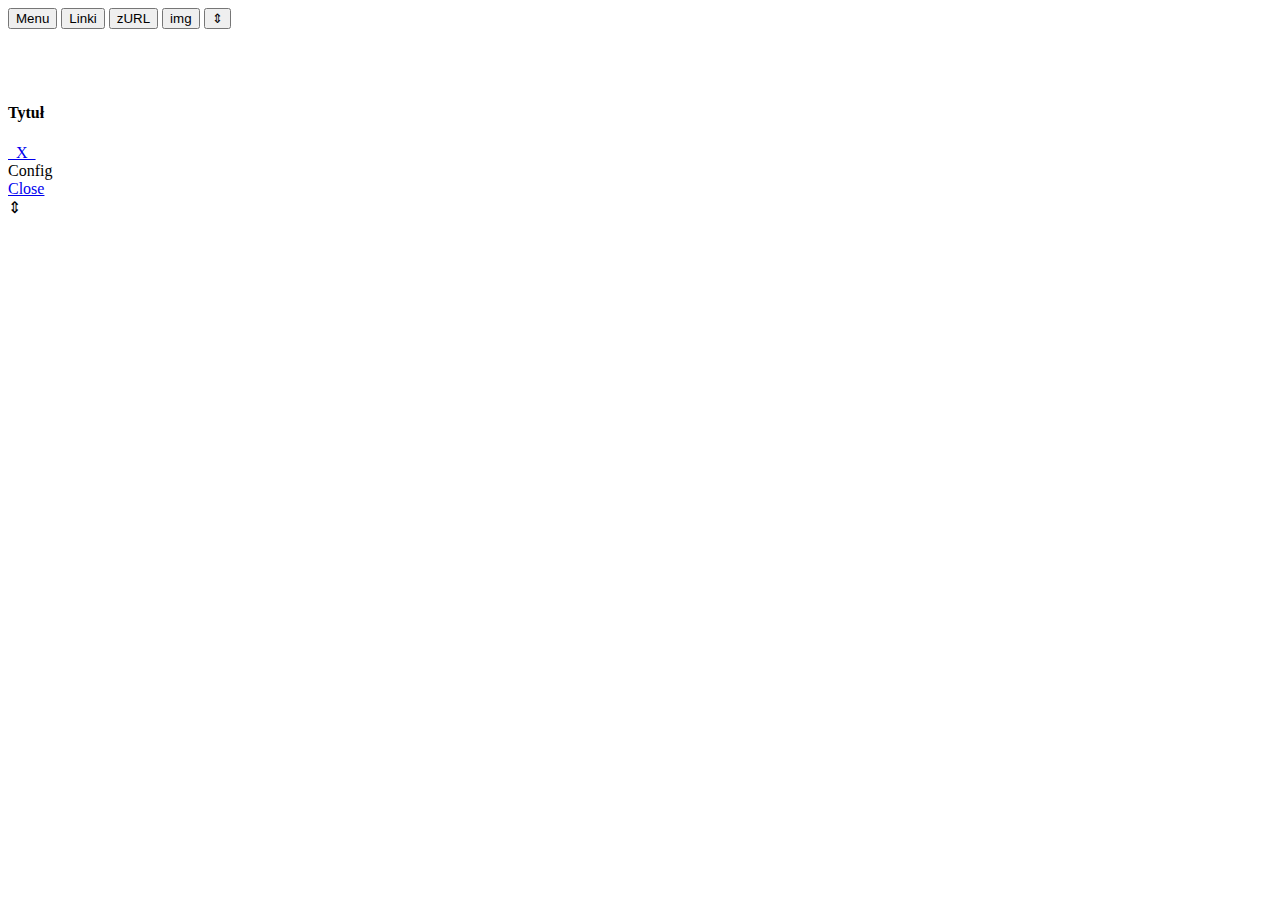
==== index.html @ 94160010 "Create index.html" ====
<!DOCTYPE html>
<html lang="pl">
<head>
  <meta charset="utf-8">
  <title>cwajRSS 3.0 fresh cheese</title>
	<meta name="viewport" content="width=device-width, initial-scale=1.0, user-scalable=no, minimum-scale=1.0, maximum-scale=1.0" />
	<meta http-equiv="cache-control" content="max-age=180" />
	<link rel="stylesheet" href="css/telegap.css">
	
	<link rel="shortcut icon" href="[data-uri]" />
		<link href="_/rssOne.png" rel="shortcut icon" type="image/x-icon" /> 
		<link rel="fluid-icon" href="_/rssOne.png" title="rssONE4" />
		<link rel="apple-touch-icon" sizes="57x57" href="_/rssOne.png" />
		<link rel="apple-touch-icon" sizes="114x114" href="_/rssOne.png" />
		<link rel="apple-touch-icon" sizes="72x72" href="_/rssOne.png" />
		<link rel="apple-touch-icon" sizes="144x144" href="_/rssOne.png" />
		<link rel="logo" type="image/svg" href="_/rssOne.svg" />	

<!--script type="text/javascript" charset="utf-8" src="cordova-3.1.0.js"></script-->
		
	<script type="text/javascript" src="http://www.google.com/jsapi"></script>
	<script type="text/javascript" charset="utf-8" src="rss.json.js"></script>
 	<script type="text/javascript" charset="utf-8" src="js/telegap.js"></script>
 	
<script type="text/javascript" charset="utf-8">



var sekcje=[];
var kolory=[];
var numer_kategorii=0;




var x___moje = 'eede2de857491ec7';
var x___self = false;
var menuOpen = false;
var zaladowany=false;

// The watch id references the current `watchAcceleration`
var watchID = null;
var showImages = window.localStorage.getItem('_showImages_') || 1;

	google.load("feeds","1");

    function onLoad() {
        document.addEventListener("deviceready", onDeviceReady, false);
		try {if (device.uuid) {document.getElementById('infotest').innerHTML=device.platform+'<br />'+device.uuid;}	}
		catch(err) {onDeviceReady();}

		
    }

	// ***********************************************************************************************************************
    function onDeviceReady() {
			if (zaladowany) return true;
			zaladowany=true;
		try {if (device.uuid == x___moje) x___self=true;}
		catch(er) {
			if (window.localStorage.getItem('___self___')=='ZnakZorro') x___self=true;
		}
		
		
		
		// instalacja klawiszy z JSON file do main menu
			var menu = document.getElementById('menu-batony'); 
			for (var r in rssy){
				sekcje[r]=rssy[r][0].sekcja;
				kolory[r]='#ffaa00';
					var baton = document.createElement('button'); 
					//baton.setAttribute('onclick','pokazFEED("'+r+'")');
					baton.setAttribute('rel-id',r);
					baton.addEventListener("click", pokazFEEDclick, false); 
					baton.innerHTML=sekcje[r] || rssy[r][0].kategoria || 'Sekcja'+r;
					baton.className='btn '+rssy[r][0].class;
					menu.appendChild(baton);
			}


pokazFEED(czytajID()); // else start programu start start start start start start start start start start 


// debug json test stringify debug json test stringify debug json test stringify 	
	/*
	var orssy=JSON.stringify(rssy);
	$('#test').innerHTML='<pre style="font-size:12px;">'+orssy+'</pre>';
	$('#test').style.display='block';
	*/

	

		//document.getElementById('feeddiv').innerHTML='<h1>Czekamy</h1>';
		document.addEventListener("resume", onResume, false);
		document.addEventListener("pause", onPause, false);
		document.addEventListener("online", onOnline, false);
		document.addEventListener("offline", onOffline, false);
		document.addEventListener("backbutton", onBackKeyDown, false);
		document.addEventListener("menubutton", onMenuKeyDown, false);		
		
        //pokazFEED(czytajID());
		document.getElementById("viewConfig").onclick=function(){viewConfig()};
		//document.getElementById("viewConfig2").onclick=function(){viewConfig()};
		
		// font
		var font_family = window.localStorage.getItem('_font_');
		var font_size   = window.localStorage.getItem('_font_size_') || 17;
		if (font_size || font_family){
			var sheet_font = document.createElement('style');
			sheet_font.innerHTML = 'body {';
				if (font_size)   sheet_font.innerHTML += 'font-size:'+font_size+'px;';
				if (font_family) sheet_font.innerHTML += 'font-family:"'+font_family+'";';
			sheet_font.innerHTML += '}';
			document.body.appendChild(sheet_font);			
			}
		// --font	
		
	//startWatch();
	if (showImages==0) $('#button_img').className='btn btn-mini btn-warning'; else $('#button_img').className='btn btn-mini btn-inverse';
	
	//applyBalanceText();	
	//$(window).resize(applyBalanceText);		
    } // onDeviceReady
	// ***********************************************************************************************************************
	
/*	
function applyBalanceText() {
	var container = $(".art");
	container.find("p").balanceText();
	container.find("h1").balanceText();
	container.find("a.title").balanceText();
	container.find(".hh1").balanceText();
}
*/



/////////////////////////////////////////


function zapakowany(ktory,ostatni){
	console.log(ktory+', '+ostatni);
	if (ktory===ostatni) pokazFEED(czytajID()); 
}



	function CzytajJsonLinki(result){
		var arkusz = result.feed.title.$t;
		var rss_links=[];
		for (var l in result.feed.entry){
			var entry=result.feed.entry[l];
			var content   = result.feed.entry[l].content.$t;
			var arr=content.split(',');
			var dane=[];
			for (var a in arr){
				var items=arr[a].split(': ');
				dane.push(items[1]);				
			}
			var kategoria=dane[0];
			var tytul=dane[1];
			var ile=parseInt(dane[4]);
			var status=parseInt(dane[3]);
			if (status>0){
				var rrr={kategoria:dane[0],title:dane[1],url:dane[2],limit:ile};
				rss_links.push(rrr);
			}
		}
		sekcje.push(arkusz);
		kolory.push('#963');
		rssy.push(rss_links);
		
	// instalacja klawiszy z gDocs do main menu
		var menu = document.getElementById('menu-batony'); 
		var baton = document.createElement('button'); 
		var nrfeed =rssy.length-1;
		baton.setAttribute('onclick','pokazFEED("'+nrfeed+'")');
		baton.innerText=arkusz;
		baton.className='btn btn-inverse';
		menu.appendChild(baton);
		
		
		
								//var orssy=JSON.stringify(rssy);
								//$('#test').innerHTML='<pre style="font-size:12px;">'+orssy+'</pre>';
								//$('#test').style.display='block';
		
		
	}
///////////////////////////
	
	
	
	
	
	function CzytajLinki(result){
		var rss_links=[];
		var rrr={};
		for (var l in result.feed.entries){
			var kategoria=result.feed.entries[l].title;
			var arr=result.feed.entries[l].content.split(',');
			var dane=[];
			for (var a in arr){
				var items=arr[a].split(': ');
				dane.push(items[1]);				
			}
			var tytul=dane[0];
			var link=dane[1];
			var ile=dane[2];	
			rrr={title:dane[0],url:dane[1],limit:parseInt(dane[2])};
			rss_links.push(rrr);			
		}
		//sekcje.push('gDocs');
		//kolory.push('#963');
		rssy.push(rss_links);
	} 
// links from gDocs by rss /////////////////////////
	
	
	
   
    function onResume() {
		//startWatch();
		//document.getElementById('test').innerHTML='onResume<br />';
    }
	
    function onPause() {
		//stopWatch();
		//document.getElementById('test').innerHTML='onPause<br />';
    }
	
    function onOnline() {
		//document.getElementById('test').innerHTML='onOnline<br />';
    }
	
	function onOffline() {
		//stopWatch();
		///////////////
		navigator.notification.alert(
		'You are the winner!',  // message
		alertDismissed,         // callback
		'Game Over',            // title
		'Done'                  // buttonName
		);
		///////////
		
		//document.getElementById('test').innerHTML='onOffline<br />';
		var id=czytajID();
		moveID(-1);
		rssfeedsetup(id);
    }
	
	function onBackKeyDown() {
		//document.getElementById('test').innerHTML='onBackKeyDown<br />';
		navigator.app.backHistory();
		//super.loadUrl("file:///android_asset/www/index.html");
		//console.log('onBackKeyDown');
		moveID(-1);
		var id=czytajID();
		//document.getElementById('test').innerHTML='onBackKeyDown '+opiszID();
		if (id) rssfeedsetup(id); else onMenuKeyDown();
		
    }
	
	function onMenuKeyDown() {
		if (menuOpen) {document.getElementById("menu").style.display="none"; zapal();menuOpen=false;}
		else          {document.getElementById("menu").style.display="block";zgas();menuOpen=true;}	
		if(timerKorki) clearTimeout(timerKorki);
    }
	
	function MenuZgas() {
		document.getElementById("menu").style.display="none"; zapal();menuOpen=false;
    }
    
 function czytajID(){
	var id=window.localStorage.getItem('__id__1') || '0';
	if (id==='undefined') id='0';
	return id;
}

function zapiszID(id){
	window.localStorage.setItem('__id__1',id);
	window.localStorage.setItem('last',id);
	//document.getElementById('test').innerHTML+='  Z='+opiszID();
}

function moveID(kier){
	var id1=window.localStorage.getItem('__id__1') || '0';
	var id2=window.localStorage.getItem('__id__2') || '0';
	var id3=window.localStorage.getItem('__id__3') || '0';
	if (id1==='undefined') id1='0';
	if (id2==='undefined') id2='0';
	if (id3==='undefined') id3='0';
	
//console.log('move= '+kier+'='+id1+' '+id2+' '+id3)	

	if (kier>0){
		window.localStorage.setItem('__id__1',id3);
		window.localStorage.setItem('__id__2',id1);
		window.localStorage.setItem('__id__3',id2);
	}	
	if (kier<0){
		window.localStorage.setItem('__id__1',id2);
		window.localStorage.setItem('__id__2',id3);
		window.localStorage.setItem('__id__3',id1);
	}
	//document.getElementById('test').innerHTML+='  M='+kier+'='+opiszID();
}

   	function gonext() {
   		//graj('page-mini.mp3');
		var idmax=rssy.length;
		var id=czytajID();
		id++;
		if (id>=idmax) id=0;
		zapiszID(id);
		rssfeedsetup(id);
		scroll_position=0;
		zapal();
	}
   	function goback() {
		//graj('page-mini.mp3');
		var idmax=rssy.length-1;
		var id=czytajID();
		id--;
		if (id<0) id=idmax;
		zapiszID(id);
		rssfeedsetup(id);
		scroll_position=0;
		zapal();
	}

   	function goforwad() {
		document.getElementById("menu").style.display="none";
		zapal();
		window.scrollTo(0,0);
		onMenuKeyDown();
	}
	
   	function goback___()   {
		document.getElementById("menu").style.display="none";
		zapal();
		window.scrollTo(0,0);
		onBackKeyDown();
	}

function koniec(){
	try  {navigator.app.exitApp();}
	catch(err) {
	  window.scrollTo(0,0);
	  }
	
}
   
    
	function uid(t){
		if (typeof(t) === 'undefined') return 'id'+999;
		var suma=0;
		for (var i in t) {suma+=t.charCodeAt(i);}
		return 'id'+suma;	
	}

	function uidiv(url,i,sekcja,kategoria){
		var feedcontainer=document.getElementById("feeddiv");
		var uniqueId=uid(url);	
		var el = document.createElement('article');
		el.className='col box';
		el.style.display='none';
		el.setAttribute("id",uniqueId);
		el.setAttribute("sekcja",sekcja);		//wlasciwie to zbedne
		el.setAttribute("kategoria",kategoria);	//wlasciwie to zbedne
		//el.setAttribute("title",rssy[sekcja][kategoria].title);
		el.setAttribute("tytul",rssy[sekcja][kategoria].title);
			// chache
			el.setAttribute('data-store','true');
			el.setAttribute('data-type','html');
			el.setAttribute('data-version','1');
			el.setAttribute('data-name',uniqueId);

		feedcontainer.appendChild(el);
		//console.log(el);
		
		//document.getElementById('menu'+i).setClass('k'+uniqueId);
	}

    
    function pokazFEEDclick(){
		var id = this.getAttribute('rel-id');
		pokazFEED(id);
	}
    
    function pokazFEED(id){
	
		if (!rssy[id]) {pokazFEED(0); return null;}
    	document.getElementById("menu").style.display="none";
		moveID(1);
    	rssfeedsetup(id);
    	zapal();
    }
    
    
    
    function rssfeedsetup(id){
	
		menuOpen=false;
		zapiszID(id);
		var godzin=window.localStorage.getItem('czas') || 24;
		$('#h'+godzin).className='btn btn-mini active';
		var last=window.localStorage.getItem('last') || 0;

		if (last>0) $('#zaznacz_czas').className='btn btn-mini active'; else $('#kasuj_czas').className='btn btn-mini active';
		kasuj();
		document.getElementById("feeddiv").innerHTML='<h2 id="title"><button onClick="goback();"  class="btn btn-next"> \u00AB  </button> '+sekcje[id]+' / '+godzin+'h <button onClick="gonext();"  class="btn btn-back"> \u00BB  </button></h2>';
		numer_kategorii=0;
		for(var i in rssy[id]) {
			var v = rssy[id][i].url;
			if (!v) continue;	//qqqqqqqqqqqqqqqqqqqqqqqqq nowe
			//console.log(rssy[id][i]);
			var feedlimit=rssy[id][i].limit || 6;
			var j=parseInt(i)+1;
			uidiv(v,j,id,i);
			numer_kategorii++;
			var feedpointer=new google.feeds.Feed(v);
			//feedpointer.includeHistoricalEntries()
			feedpointer.setNumEntries(feedlimit);
			feedpointer.load(displayfeed);
		}
		//dodajCache();
		
		// todo kontrola czy zaladowany a nie timeout
		setTimeout(function(){akcjastart();},1000);
    }
    	
 //==============================000000000000000000000000000===========================================   	
    function displayfeed(result){
		var id=czytajID();
		var sekcja=sekcje[id];
		
		var parentlink = result.feed.link;
//console.log(sekcja+' '+result.feed.title+' '+parentlink);
		if (parentlink) var	arrpl=parentlink.match(/http:\/\/(.*?)\//g);
		if (arrpl != null){
			var __parentlink = arrpl[0];
			__parentlink = __parentlink.replace(/http:\/\//,'')
		} else { var __parentlink = parentlink;}
		var godzin=window.localStorage.getItem('czas') || 24;
		var last=window.localStorage.getItem('last') || 0;
			var title = result.feed.title || 'Portal';	
			if (sekcja != 'WIZUT') {
				//var arr=title.split(' '); arr=arr.slice(0,3); title=arr.join(' ');
				title = title.replace('Zachodniopomorski Uniwersytet Technologiczny','ZUT');
				title = title.replace('Kanał RSS','');
				}
			if (title.length>40) {var arr=title.split(' '); arr=arr.slice(0,5); title=arr.join(' ');}
		
		var kolor=kolory[id];
		var uniqueId=uid(result.feed.feedUrl);
		var el  = document.getElementById(uniqueId);
var icolors	= id % flatuicolors.length;
kolor = flatuicolors[icolors].val;
var textcolor = flatuicolors[icolors].alt;
document.getElementById("title").style.backgroundColor = kolor;
document.getElementById("title").style.color = textcolor;
var m = uniqueId.match(/\d\d\d/);
if (typeof(m[0])){
	kolor = flatuicolors[m[0] % flatuicolors.length].val;
	textkolor = flatuicolors[m[0] % flatuicolors.length].alt;
} else {kolor='#369'; textkolor ='#fff';}
//title=+'xx';



		var rssheader='';
		rssheader+='<div class="hh1 box  inshadow" style="background:'+kolor+'; color:'+textkolor+'">';
		
			rssheader+='<a href="'+parentlink+'" title="'+__parentlink+'"><span class="pull-left"><span class="tytul">'+title+'</span></span></a>';
			//rssheader+='<span class="pull-right"><button class="btn btn-info btn-small">&#8657; top</button></span>';
		rssheader+='</div>';
		
		var thefeeds=result.feed.entries;
		
		var rssoutput='<div class="arty box">';
		var j=0;
		var ilefeeds=thefeeds.length;
		//var ftitle=rssy[id][i].title;


			
		for (var i=0; i<ilefeeds; i++) {
			j=i+1;
			var klasa=sekcja;
					// czas  -----------------------------------------
					if (!thefeeds[i].publishedDate) thefeeds[i].publishedDate = Date.now();
					var delta = deltaCzas(thefeeds[i].publishedDate);
					//console.log(thefeeds[i]);
					//console.log('pubDate='+thefeeds[i].publishedDate+' delta='+delta+' godzin='+godzin+' title='+title);
					if (delta>godzin) continue;
					// ostatnio
					//var rssczas = new Date(thefeeds[i].publishedDate);
					//var teraz=Date.parse(rssczas);
					//console.log('pubDate='+thefeeds[i].publishedDate+' last='+last+' teraz='+teraz+' title='+title);
					//if (last>teraz) continue;

					// czas  ostatnio -----------------------------------------
// konieczne todo korekta dla Agory
			var link  = korekta_link(thefeeds[i].link,thefeeds[i].content);

			var image=null;
			if (showImages==1) {image = szukaj_img(thefeeds[i].link,thefeeds[i].content);}
			var theContent=thefeeds[i].contentSnippet;
			//var theContent=thefeeds[i].content;
			//console.log(theContent);
//if (link.indexOf('gizmodo') > 1) theContent=modGizmo(theContent);
		if (image) klasa+=' imag';

			rssoutput+='<div class="art '+klasa+'">';
			rssoutput+="<button class='btn btn-small pull-right czas' rel-title='" + thefeeds[i].title + "'  rel-link='" + link + "' rel-lokalizacja='"+result.feed.title+"' rel-sekcja='"+sekcja+"' onClick='popup_open(this);'>";
				rssoutput+=toDate(thefeeds[i].publishedDate);
			rssoutput+="</button>";
			rssoutput+="<a href='javascript:void(0);' onClick='loadURL(\""+link+"\");' class='title'  target='_blank' rel='external' >"+j+". " + thefeeds[i].title + "</a>";
			rssoutput+="<div class='well'>";		
				if (image) rssoutput+="<div class='image'>"+image+"</div>";
				rssoutput+=theContent;		
			rssoutput+="</div>";		
			rssoutput+='</div>';
		}
		rssoutput+='</div>';

		if (rssoutput.length<50) {
			rssheader='';
			rssoutput='<p class="title"><a href="'+parentlink+'" title="'+__parentlink+'"> &nbsp; \u2248 <span class="tytul"'+title+'</span>&nbsp; \u2248 </a></p>';
			if ($('#'+uniqueId)) $('#'+uniqueId).className='col pusty';
			}
			
		if ($('#'+uniqueId))	
		{
			el.innerHTML+=rssheader+rssoutput;
			el.style.display='inline-block';
			// podmiana tytułów na natywne
			var t = el.getAttribute('tytul');
			var span = el.getElementsByClassName('tytul');
			span[0].innerHTML=t;
		}
		
    }
// =================================================================	
 
 
 
 
// QQQQQQQQQQQQQQQQQQQQQQQQQQQQQQQQQQQQQQQQQQQQQQQQQQQQQQQQQQQQQQQQQQQQQQQQQQQQQQQQQQQQQQQQQQQQQQQQQQQQQQQQQQQQQQQQQQQQQQ
//todo ustawienie rozłożenia na stronie
function akcjastart(){
//return false;
	var width = document.getElementById('feeddiv').offsetWidth;
	//console.log(' feedwidth= '+width);
	
	var articles = document.getElementsByTagName('article');
	var articles = document.getElementsByClassName('col box');
	var wymiary=[];
	var ile=articles.length;
	if (ile>8) return null;
	// ladujemy wymiary i rozmiary
	for (var a in articles){
		if (typeof(articles[a]) !='object') continue;
		var aid  = articles[a].id;
		var owidth  = articles[a].offsetWidth;
		var oheight = articles[a].offsetHeight;
		var oleft   = articles[a].offsetLeft;
		var otop    = articles[a].offsetTop;
		wymiary[a]={id:aid,w:owidth,h:oheight,l:oleft,t:otop}
		//console.log(a+' owidth= '+owidth+' oheight= '+oheight+'    oleft= '+oleft+' otop= '+otop);
		//width = document.getElementById('obrazki').offsetWidth;
	//var span = el.getElementsByClassName('tytul');
	}
	var kolumn = Math.floor(width/owidth);
	if (kolumn<4) return null;
	
	//console.log('ile='+ile+' kolumn='+kolumn);
	//console.log(wymiary);
	var nowewymiary=[];
	// rozkladamy wymiary w tablice tak jak w kolumnach
	for (var n=0; n<ile; n++){
		var row=Math.floor(n/kolumn);
		var col=n%kolumn;
		if (col==0) nowewymiary[row]=[];
		nowewymiary[row][col]= wymiary[n];
	}
	//console.log(nowewymiary);
	//var s=JSON.stringify(nowewymiary);
	//console.log(s);
	//document.getElementById('test').style.display='block';
	//document.getElementById('test').innerHTML='<textarea>'+s+'</textarea>';
	
	// wstawiamy nowe wymiary dla article
	for (var r=1; r<nowewymiary.length; r++){
		//console.log(nowewymiary[r].length);
		for (var rr=0; rr<nowewymiary[r].length; rr++){
			//console.log(nowewymiary[r-1][rr]);
			//console.log(nowewymiary[r][rr]);
			// delta przesunięcie
			var delta = nowewymiary[r-1][rr].h - nowewymiary[r][rr].t +90 ;
			//console.log(delta);
			if (delta>-300) continue;
			document.getElementById(nowewymiary[r][rr].id).style.top =delta+'px'
			document.getElementById(nowewymiary[r][rr].id).style.left = (owidth +40) * rr;
		}
	}
	
	// to trzeba zrobić inaczej 
	// skanować cele po kolumnach
}
 
 
 
 
 
 
 
 
 
 
function viewImages(){
	if (showImages==1) showImages=0; else showImages=1;
	if (showImages==0) $('#button_img').className='btn btn-mini btn-warning'; else $('#button_img').className='btn btn-mini btn-inverse';
	//console.log(showImages);console.log($('#button_img'));
	window.localStorage.setItem('_showImages_',showImages);
	window.location.reload();
}

	
 </script>
 
 </head>
 
 
 <body onload="onLoad()" onkeydown="klawisze(event)" id="body">




<div id="container">
    <div id="pullrefresh">
        <div class="message">
            <div id="pullrefresh-icon" class="icon arrow arrow-down"></div>
            <span></span>
        </div>
    </div>
	
 <div id="test" style="display:none; padding:0.5em; border:1px solid gray; background:#eee;"></div>
  
  <div id="feeddiv" class="wrapper fullwidth box inshadow"></div>	
	
 </div><!-- container-->  


	<!-- main menu-->
	   <div id="menu" style="width:100%; display:none; position:fixed; left:0; bottom:49px; background:#888; padding:2px; z-index:2;border-top:1px solid #444;"> 
		<span id="menu-batony">	</span>
		<button onClick="viewInfo();"   class="btn btn-warning">InfoSzczecin</button>	
		<button onClick="viewConfig();"   class="btn">Config</button>	
		<!--button onClick="deviceInfo();" class="btn btn-warning">device Info</button-->
		 &nbsp;   &nbsp;  
		<!--button onClick="koniec();"     class="btn btn-danger">Koniec</button-->
		<button onClick="viewKorkiWykres();"   class="btn btn-inverse btn-big">  Korki  </button>	
		
			<div class="batony" id="strefa_czasu">
				<button onClick="zaznacz_czas();"            class="h btn btn-mini btn-primary" id="zaznacz_czas" >0</button>
				<button onClick="ustawCzas(this);" rel="6"   class="h btn btn-mini btn-inverse" id="h6"   title="do 6 godzin">6h</button> 
				<button onClick="ustawCzas(this);" rel="12"  class="h btn btn-mini btn-inverse" id="h12"  title="do 12 godzin">12h</button> 
				<button onClick="ustawCzas(this);" rel="24"  class="h btn btn-mini btn-inverse" id="h24"  title="ostatnia doba">1d</button> 
				<button onClick="ustawCzas(this);" rel="168" class="h btn btn-mini btn-inverse" id="h168" title="ostatni tydzień">7d</button>
				<button onClick="ustawCzas(this);" rel="0"   class="h btn btn-mini btn-inverse" id="h0"   title="infinity">&infin;</button>
				<button onClick="kasuj_czas();"              class="h btn btn-mini btn-danger"  id="kasuj_czas">all</button>
			</div>	
	  </div> <!-- // main menu-->
  
 
<!--  
 <div class="hh1"><button onClick="scroll();" class="btn btn-info btn-small pull-right "> &#8657; top</button></div>
-->   



<!--xxx-->
<div class="complexBlock">
	<div id="prev"onclick="goback();"></div>
		<button onClick="onMenuKeyDown();" class="btn btn-primary">Menu</button>
		<button onClick="viewLSlinki(x___self);" class="btn btn-danger">Linki</button>
		<button onClick="viewRemotelinki(x___self);" class="btn">zURL</button>
		<button onClick="viewImages();" class="btn btn-mini btn-inverse" id="button_img" >img</button>
		<button onClick="window.location.reload();" class="btn btn-mini btn-primary">&#x21D5;</button> 		
	<div id="next" onclick="gonext();"></div>
</div>
<!--xxx-->




<div id='infotest'></div>
<br /><br /><br />


<div id="popup" class="box">
		<div id="popup_header"><h4 id="popup_title">Tytuł</h4> <a href="javascript:void(0)" class="btn btn-danger" onClick="popup_close();"> &nbsp; X &nbsp; </a></div>
		<div id="popup_body" class="box">  </div>
		<div id="popup_info"></div>
		<div id="popup_config"><span class="btn btn-info" id="viewConfig">Config</span></div>
		<div id="popup_menu"></div>
		<div id="popup_footer"> <a href="javascript:void(0)" class="btn btn-danger"  onClick="popup_close();">Close</a></div>
</div>

<div id="pilot">&#x21D5;</div>




<script>
//<div class="span4 well well-small" id="wi_aktualnosci" data-store="true" data-type="html" data-version="1" data-name="wi_aktualnosci"><div class="content">
/*
console.log('ix=');
function dodajCache(){
return
	var artyki=$('article');
	var ile=artyki.length;
	console.log(artyki);

	for (var a=0; a<ile; a++){
		var el=artyki[a];
		var id=el.id;
		//console.log(el);
		console.log('cache= '+el.id);
		el.setAttribute('data-store','true');
		el.setAttribute('data-type','html');
		el.setAttribute('data-version','1');
		el.setAttribute('data-name',id);
		
	};
}
*/

function klawisze(e){
	var k=e.keyCode;
//	console.log(k);
	if (k==39) gonext();
	if (k==37) goback();
	
	if (k==77) // klawisz m
		{
		console.log(k);		
		console.log(window);		
		console.log(screen.availWidth);
		console.log(screen.availHeight);
		window.screenTop=0;
		window.screenLeft=0;
		window.moveTo(0,0);
            if (window.outerHeight < screen.availHeight || window.outerWidth < screen.availWidth) {
                window.outerHeight = screen.availHeight;
                window.outerWidth = screen.availWidth;
            }
		}

	if (k==70) // klawisz f
		{ 
		var element=document.body;
		var requestMethod = element.requestFullScreen || element.webkitRequestFullScreen || element.mozRequestFullScreen || element.msRequestFullScreen;
		//console.log(requestMethod);
		element.webkitRequestFullScreen();
		}

}


/*
if (navigator.userAgent.toLowerCase().indexOf('chrome') > -1) {
console.log(navigator.userAgent.toLowerCase().indexOf('chrome'));
    var t = setInterval("resize()", 200);
	}
else
    resize();
*/
//var t=setInterval("resize()", 800);	
	
resize();
	
function resize() {

    var innerWidth = window.innerWidth || document.documentElement.clientWidth || document.body.clientWidth;
    var innerHeight = window.innerHeight || document.documentElement.clientHeight || document.body.clientHeight;
    var targetWidth = 800;
    var targetHeight = 600;
    window.resizeBy(targetWidth-innerWidth, targetHeight-innerHeight);
}



</script>

<!--
<script src="_/hammer.min.js"></script>
<script src="_/modernizr1.js"></script>
<script src="_/pull-to-refresh.js"></script>
-->	
  <div id="test2" style="display:none; padding:0.5em; border:1px solid gray; background:#eee;"></div>

	
  </body>
</html>
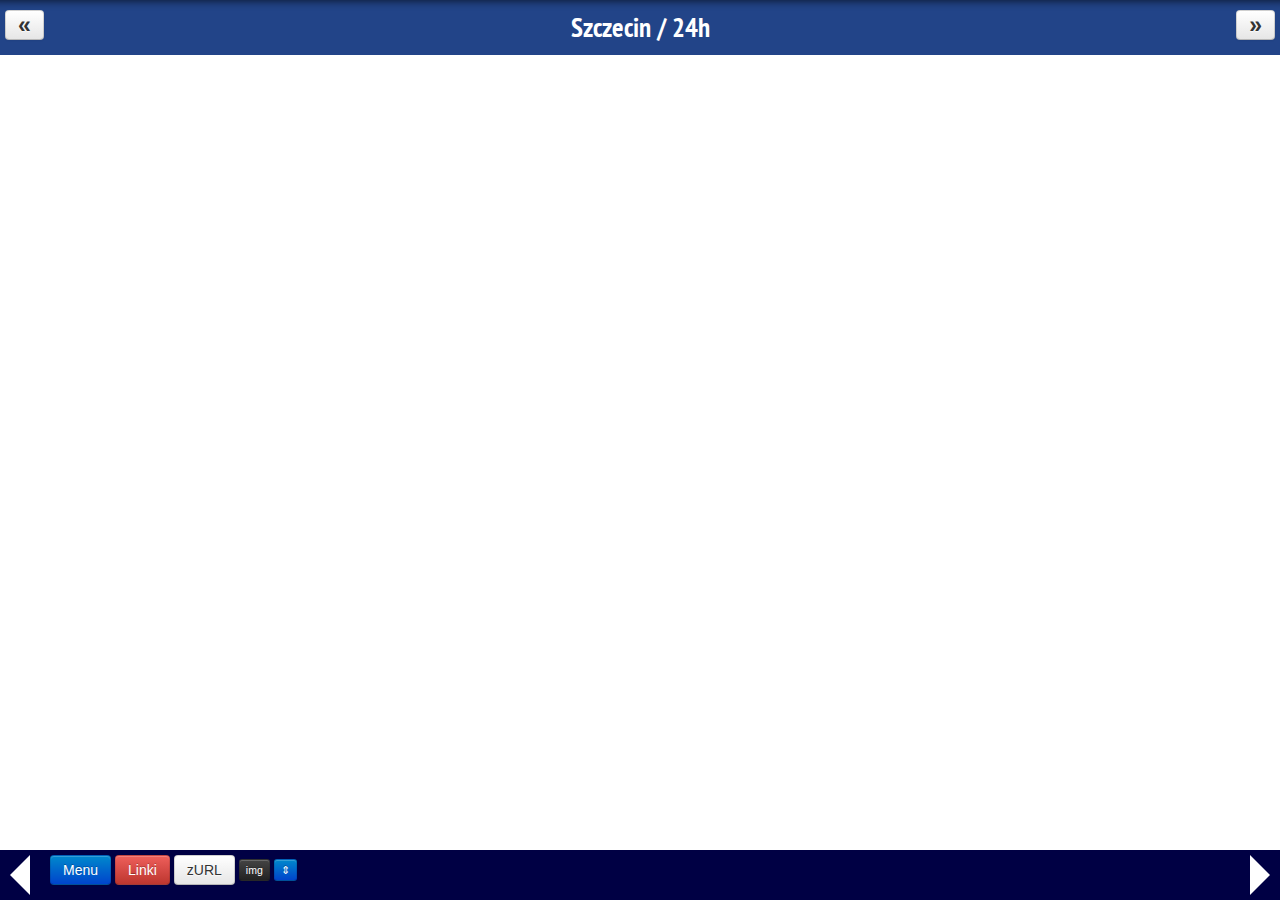
==== commit 054be881: "Firs export" ====
--- a/index.html
+++ b/index.html
@@ -48,7 +48,15 @@
         document.addEventListener("deviceready", onDeviceReady, false);
 		try {if (device.uuid) {document.getElementById('infotest').innerHTML=device.platform+'<br />'+device.uuid;}	}
 		catch(err) {onDeviceReady();}
-
+		
+		
+    
+    //$(".btn-group").on("click", function(){
+      //  $(this).find(".btn").toggleClass("select").toggleClass("unselect");  
+    //});
+
+		
+		
 		
     }
 
--- a/css/telegap.css
+++ b/css/telegap.css
@@ -0,0 +1,983 @@
+@font-face {
+  font-family: 'PT Sans Narrow';
+  font-style: normal;
+  font-weight: 400;
+  src: local('PT Sans Narrow'), local('PTSans-Narrow'), url(PT_Sans_Narrow_400.woff) format('woff');
+}
+@font-face {
+  font-family: 'PT Sans Narrow';
+  font-style: normal;
+  font-weight: 700;
+  src: local('PT Sans Narrow Bold'), local('PTSans-NarrowBold'), url(PT_Sans_Narrow_700.woff) format('woff');
+}
+
+
+/*!
+ * Bootstrap v2.2.2
+ *
+ * Copyright 2012 Twitter, Inc
+ * Licensed under the Apache License v2.0
+ * http://www.apache.org/licenses/LICENSE-2.0
+ *
+ * Designed and built with all the love in the world @twitter by @mdo and @fat.
+ */
+
+.close {
+  float: right;
+  font-size: 20px;
+  font-weight: bold;
+  line-height: 20px;
+  color: #000000;
+  text-shadow: 0 1px 0 #ffffff;
+  opacity: 0.2;
+  filter: alpha(opacity=20);
+}
+
+.close:hover {
+  color: #000000;
+  text-decoration: none;
+  cursor: pointer;
+  opacity: 0.4;
+  filter: alpha(opacity=40);
+}
+
+button.close {
+  padding: 0;
+  cursor: pointer;
+  background: transparent;
+  border: 0;
+  -webkit-appearance: none;
+}
+
+.btn {
+  display: inline-block;
+  *display: inline;
+  padding: 4px 12px;
+  margin-bottom: 0;
+  *margin-left: .3em;
+  font-size: 14px;
+  line-height: 20px;
+  color: #333333;
+  text-align: center;
+  text-shadow: 0 1px 1px rgba(255, 255, 255, 0.75);
+  vertical-align: middle;
+  cursor: pointer;
+  background-color: #f5f5f5;
+  *background-color: #e6e6e6;
+  background-image: -moz-linear-gradient(top, #ffffff, #e6e6e6);
+  background-image: -webkit-gradient(linear, 0 0, 0 100%, from(#ffffff), to(#e6e6e6));
+  background-image: -webkit-linear-gradient(top, #ffffff, #e6e6e6);
+  background-image: -o-linear-gradient(top, #ffffff, #e6e6e6);
+  background-image: linear-gradient(to bottom, #ffffff, #e6e6e6);
+  background-repeat: repeat-x;
+  border: 1px solid #bbbbbb;
+  *border: 0;
+  border-color: #e6e6e6 #e6e6e6 #bfbfbf;
+  border-color: rgba(0, 0, 0, 0.1) rgba(0, 0, 0, 0.1) rgba(0, 0, 0, 0.25);
+  border-bottom-color: #a2a2a2;
+  -webkit-border-radius: 4px;
+     -moz-border-radius: 4px;
+          border-radius: 4px;
+  filter: progid:DXImageTransform.Microsoft.gradient(startColorstr='#ffffffff', endColorstr='#ffe6e6e6', GradientType=0);
+  filter: progid:DXImageTransform.Microsoft.gradient(enabled=false);
+  *zoom: 1;
+  -webkit-box-shadow: inset 0 1px 0 rgba(255, 255, 255, 0.2), 0 1px 2px rgba(0, 0, 0, 0.05);
+     -moz-box-shadow: inset 0 1px 0 rgba(255, 255, 255, 0.2), 0 1px 2px rgba(0, 0, 0, 0.05);
+          box-shadow: inset 0 1px 0 rgba(255, 255, 255, 0.2), 0 1px 2px rgba(0, 0, 0, 0.05);
+}
+
+.btn:hover,
+.btn:active,
+.btn.active,
+.btn.disabled,
+.btn[disabled] {
+  color: #333333;
+  background-color: #e6e6e6;
+  *background-color: #d9d9d9;
+}
+
+.btn:active,
+.btn.active {
+  background-color: #cccccc \9;
+}
+
+.btn:first-child {
+  *margin-left: 0;
+}
+
+.btn:hover {
+  color: #333333;
+  text-decoration: none;
+  background-position: 0 -15px;
+  -webkit-transition: background-position 0.1s linear;
+     -moz-transition: background-position 0.1s linear;
+       -o-transition: background-position 0.1s linear;
+          transition: background-position 0.1s linear;
+}
+
+.btn:focus {
+  outline: thin dotted #333;
+  outline: 5px auto -webkit-focus-ring-color;
+  outline-offset: -2px;
+}
+
+.btn.active,
+.btn:active {
+  background-image: none;
+  outline: 0;
+  -webkit-box-shadow: inset 0 2px 4px rgba(0, 0, 0, 0.15), 0 1px 2px rgba(0, 0, 0, 0.05);
+     -moz-box-shadow: inset 0 2px 4px rgba(0, 0, 0, 0.15), 0 1px 2px rgba(0, 0, 0, 0.05);
+          box-shadow: inset 0 2px 4px rgba(0, 0, 0, 0.15), 0 1px 2px rgba(0, 0, 0, 0.05);
+}
+
+.btn.disabled,
+.btn[disabled] {
+  cursor: default;
+  background-image: none;
+  opacity: 0.65;
+  filter: alpha(opacity=65);
+  -webkit-box-shadow: none;
+     -moz-box-shadow: none;
+          box-shadow: none;
+}
+
+.btn-large {
+  padding: 11px 19px;
+  font-size: 17.5px;
+  -webkit-border-radius: 6px;
+     -moz-border-radius: 6px;
+          border-radius: 6px;
+}
+
+.btn-large [class^="icon-"],
+.btn-large [class*=" icon-"] {
+  margin-top: 4px;
+}
+
+.btn-small {
+  padding: 2px 10px;
+  font-size: 11.9px;
+  -webkit-border-radius: 3px;
+     -moz-border-radius: 3px;
+          border-radius: 3px;
+}
+
+.btn-small [class^="icon-"],
+.btn-small [class*=" icon-"] {
+  margin-top: 0;
+}
+
+.btn-mini [class^="icon-"],
+.btn-mini [class*=" icon-"] {
+  margin-top: -1px;
+}
+
+.btn-mini {
+  padding: 0 6px;
+  font-size: 10.5px;
+  -webkit-border-radius: 3px;
+     -moz-border-radius: 3px;
+          border-radius: 3px;
+}
+
+.btn-block {
+  display: block;
+  width: 100%;
+  padding-right: 0;
+  padding-left: 0;
+  -webkit-box-sizing: border-box;
+     -moz-box-sizing: border-box;
+          box-sizing: border-box;
+}
+
+.btn-block + .btn-block {
+  margin-top: 5px;
+}
+
+input[type="submit"].btn-block,
+input[type="reset"].btn-block,
+input[type="button"].btn-block {
+  width: 100%;
+}
+
+.btn-primary.active,
+.btn-warning.active,
+.btn-danger.active,
+.btn-success.active,
+.btn-info.active,
+.btn-inverse.active {
+  color: rgba(255, 255, 255, 0.75);
+}
+
+.btn {
+  border-color: #c5c5c5;
+  border-color: rgba(0, 0, 0, 0.15) rgba(0, 0, 0, 0.15) rgba(0, 0, 0, 0.25);
+}
+
+.btn-primary {
+  color: #ffffff;
+  text-shadow: 0 -1px 0 rgba(0, 0, 0, 0.25);
+  background-color: #006dcc;
+  *background-color: #0044cc;
+  background-image: -moz-linear-gradient(top, #0088cc, #0044cc);
+  background-image: -webkit-gradient(linear, 0 0, 0 100%, from(#0088cc), to(#0044cc));
+  background-image: -webkit-linear-gradient(top, #0088cc, #0044cc);
+  background-image: -o-linear-gradient(top, #0088cc, #0044cc);
+  background-image: linear-gradient(to bottom, #0088cc, #0044cc);
+  background-repeat: repeat-x;
+  border-color: #0044cc #0044cc #002a80;
+  border-color: rgba(0, 0, 0, 0.1) rgba(0, 0, 0, 0.1) rgba(0, 0, 0, 0.25);
+  filter: progid:DXImageTransform.Microsoft.gradient(startColorstr='#ff0088cc', endColorstr='#ff0044cc', GradientType=0);
+  filter: progid:DXImageTransform.Microsoft.gradient(enabled=false);
+}
+
+.btn-primary:hover,
+.btn-primary:active,
+.btn-primary.active,
+.btn-primary.disabled,
+.btn-primary[disabled] {
+  color: #ffffff;
+  background-color: #0044cc;
+  *background-color: #003bb3;
+}
+
+.btn-primary:active,
+.btn-primary.active {
+  background-color: #003399 \9;
+}
+
+.btn-warning {
+  color: #ffffff;
+  text-shadow: 0 -1px 0 rgba(0, 0, 0, 0.25);
+  background-color: #faa732;
+  *background-color: #f89406;
+  background-image: -moz-linear-gradient(top, #fbb450, #f89406);
+  background-image: -webkit-gradient(linear, 0 0, 0 100%, from(#fbb450), to(#f89406));
+  background-image: -webkit-linear-gradient(top, #fbb450, #f89406);
+  background-image: -o-linear-gradient(top, #fbb450, #f89406);
+  background-image: linear-gradient(to bottom, #fbb450, #f89406);
+  background-repeat: repeat-x;
+  border-color: #f89406 #f89406 #ad6704;
+  border-color: rgba(0, 0, 0, 0.1) rgba(0, 0, 0, 0.1) rgba(0, 0, 0, 0.25);
+  filter: progid:DXImageTransform.Microsoft.gradient(startColorstr='#fffbb450', endColorstr='#fff89406', GradientType=0);
+  filter: progid:DXImageTransform.Microsoft.gradient(enabled=false);
+}
+
+.btn-warning:hover,
+.btn-warning:active,
+.btn-warning.active,
+.btn-warning.disabled,
+.btn-warning[disabled] {
+  color: #ffffff;
+  background-color: #f89406;
+  *background-color: #df8505;
+}
+
+.btn-warning:active,
+.btn-warning.active {
+  background-color: #c67605 \9;
+}
+
+.btn-danger {
+  color: #ffffff;
+  text-shadow: 0 -1px 0 rgba(0, 0, 0, 0.25);
+  background-color: #da4f49;
+  *background-color: #bd362f;
+  background-image: -moz-linear-gradient(top, #ee5f5b, #bd362f);
+  background-image: -webkit-gradient(linear, 0 0, 0 100%, from(#ee5f5b), to(#bd362f));
+  background-image: -webkit-linear-gradient(top, #ee5f5b, #bd362f);
+  background-image: -o-linear-gradient(top, #ee5f5b, #bd362f);
+  background-image: linear-gradient(to bottom, #ee5f5b, #bd362f);
+  background-repeat: repeat-x;
+  border-color: #bd362f #bd362f #802420;
+  border-color: rgba(0, 0, 0, 0.1) rgba(0, 0, 0, 0.1) rgba(0, 0, 0, 0.25);
+  filter: progid:DXImageTransform.Microsoft.gradient(startColorstr='#ffee5f5b', endColorstr='#ffbd362f', GradientType=0);
+  filter: progid:DXImageTransform.Microsoft.gradient(enabled=false);
+}
+
+.btn-danger:hover,
+.btn-danger:active,
+.btn-danger.active,
+.btn-danger.disabled,
+.btn-danger[disabled] {
+  color: #ffffff;
+  background-color: #bd362f;
+  *background-color: #a9302a;
+}
+
+.btn-danger:active,
+.btn-danger.active {
+  background-color: #942a25 \9;
+}
+
+.btn-success {
+  color: #ffffff;
+  text-shadow: 0 -1px 0 rgba(0, 0, 0, 0.25);
+  background-color: #5bb75b;
+  *background-color: #51a351;
+  background-image: -moz-linear-gradient(top, #62c462, #51a351);
+  background-image: -webkit-gradient(linear, 0 0, 0 100%, from(#62c462), to(#51a351));
+  background-image: -webkit-linear-gradient(top, #62c462, #51a351);
+  background-image: -o-linear-gradient(top, #62c462, #51a351);
+  background-image: linear-gradient(to bottom, #62c462, #51a351);
+  background-repeat: repeat-x;
+  border-color: #51a351 #51a351 #387038;
+  border-color: rgba(0, 0, 0, 0.1) rgba(0, 0, 0, 0.1) rgba(0, 0, 0, 0.25);
+  filter: progid:DXImageTransform.Microsoft.gradient(startColorstr='#ff62c462', endColorstr='#ff51a351', GradientType=0);
+  filter: progid:DXImageTransform.Microsoft.gradient(enabled=false);
+}
+
+.btn-success:hover,
+.btn-success:active,
+.btn-success.active,
+.btn-success.disabled,
+.btn-success[disabled] {
+  color: #ffffff;
+  background-color: #51a351;
+  *background-color: #499249;
+}
+
+.btn-success:active,
+.btn-success.active {
+  background-color: #408140 \9;
+}
+
+.btn-info {
+  color: #ffffff;
+  text-shadow: 0 -1px 0 rgba(0, 0, 0, 0.25);
+  background-color: #49afcd;
+  *background-color: #2f96b4;
+  background-image: -moz-linear-gradient(top, #5bc0de, #2f96b4);
+  background-image: -webkit-gradient(linear, 0 0, 0 100%, from(#5bc0de), to(#2f96b4));
+  background-image: -webkit-linear-gradient(top, #5bc0de, #2f96b4);
+  background-image: -o-linear-gradient(top, #5bc0de, #2f96b4);
+  background-image: linear-gradient(to bottom, #5bc0de, #2f96b4);
+  background-repeat: repeat-x;
+  border-color: #2f96b4 #2f96b4 #1f6377;
+  border-color: rgba(0, 0, 0, 0.1) rgba(0, 0, 0, 0.1) rgba(0, 0, 0, 0.25);
+  filter: progid:DXImageTransform.Microsoft.gradient(startColorstr='#ff5bc0de', endColorstr='#ff2f96b4', GradientType=0);
+  filter: progid:DXImageTransform.Microsoft.gradient(enabled=false);
+}
+
+.btn-info:hover,
+.btn-info:active,
+.btn-info.active,
+.btn-info.disabled,
+.btn-info[disabled] {
+  color: #ffffff;
+  background-color: #2f96b4;
+  *background-color: #2a85a0;
+}
+
+.btn-info:active,
+.btn-info.active {
+  background-color: #24748c \9;
+}
+
+.btn-inverse {
+  color: #ffffff;
+  text-shadow: 0 -1px 0 rgba(0, 0, 0, 0.25);
+  background-color: #363636;
+  *background-color: #222222;
+  background-image: -moz-linear-gradient(top, #444444, #222222);
+  background-image: -webkit-gradient(linear, 0 0, 0 100%, from(#444444), to(#222222));
+  background-image: -webkit-linear-gradient(top, #444444, #222222);
+  background-image: -o-linear-gradient(top, #444444, #222222);
+  background-image: linear-gradient(to bottom, #444444, #222222);
+  background-repeat: repeat-x;
+  border-color: #222222 #222222 #000000;
+  border-color: rgba(0, 0, 0, 0.1) rgba(0, 0, 0, 0.1) rgba(0, 0, 0, 0.25);
+  filter: progid:DXImageTransform.Microsoft.gradient(startColorstr='#ff444444', endColorstr='#ff222222', GradientType=0);
+  filter: progid:DXImageTransform.Microsoft.gradient(enabled=false);
+}
+
+.btn-inverse:hover,
+.btn-inverse:active,
+.btn-inverse.active,
+.btn-inverse.disabled,
+.btn-inverse[disabled] {
+  color: #ffffff;
+  background-color: #222222;
+  *background-color: #151515;
+}
+
+.btn-inverse:active,
+.btn-inverse.active {
+  background-color: #080808 \9;
+}
+
+button.btn,
+input[type="submit"].btn {
+  *padding-top: 3px;
+  *padding-bottom: 3px;
+}
+
+button.btn::-moz-focus-inner,
+input[type="submit"].btn::-moz-focus-inner {
+  padding: 0;
+  border: 0;
+}
+
+button.btn.btn-large,
+input[type="submit"].btn.btn-large {
+  *padding-top: 7px;
+  *padding-bottom: 7px;
+}
+
+button.btn.btn-small,
+input[type="submit"].btn.btn-small {
+  *padding-top: 3px;
+  *padding-bottom: 3px;
+}
+
+button.btn.btn-mini,
+input[type="submit"].btn.btn-mini {
+  *padding-top: 1px;
+  *padding-bottom: 1px;
+}
+
+.btn-link,
+.btn-link:active,
+.btn-link[disabled] {
+  background-color: transparent;
+  background-image: none;
+  -webkit-box-shadow: none;
+     -moz-box-shadow: none;
+          box-shadow: none;
+}
+
+.btn-link {
+  color: #0088cc;
+  cursor: pointer;
+  border-color: transparent;
+  -webkit-border-radius: 0;
+     -moz-border-radius: 0;
+          border-radius: 0;
+}
+
+.btn-link:hover {
+  color: #005580;
+  text-decoration: underline;
+  background-color: transparent;
+}
+
+.btn-link[disabled]:hover {
+  color: #333333;
+  text-decoration: none;
+}
+
+.btn-group {
+  position: relative;
+  display: inline-block;
+  *display: inline;
+  *margin-left: .3em;
+  font-size: 0;
+  white-space: nowrap;
+  vertical-align: middle;
+  *zoom: 1;
+}
+
+.btn-group:first-child {
+  *margin-left: 0;
+}
+
+.btn-group + .btn-group {
+  margin-left: 5px;
+}
+
+.btn-toolbar {
+  margin-top: 10px;
+  margin-bottom: 10px;
+  font-size: 0;
+}
+
+.btn-toolbar > .btn + .btn,
+.btn-toolbar > .btn-group + .btn,
+.btn-toolbar > .btn + .btn-group {
+  margin-left: 5px;
+}
+
+.btn-group > .btn {
+  position: relative;
+  -webkit-border-radius: 0;
+     -moz-border-radius: 0;
+          border-radius: 0;
+}
+
+.btn-group > .btn + .btn {
+  margin-left: -1px;
+}
+
+.btn-group > .btn,
+.btn-group > .dropdown-menu,
+.btn-group > .popover {
+  font-size: 14px;
+}
+
+.btn-group > .btn-mini {
+  font-size: 10.5px;
+}
+
+.btn-group > .btn-small {
+  font-size: 11.9px;
+}
+
+.btn-group > .btn-large {
+  font-size: 17.5px;
+}
+
+.btn-group > .btn:first-child {
+  margin-left: 0;
+  -webkit-border-bottom-left-radius: 4px;
+          border-bottom-left-radius: 4px;
+  -webkit-border-top-left-radius: 4px;
+          border-top-left-radius: 4px;
+  -moz-border-radius-bottomleft: 4px;
+  -moz-border-radius-topleft: 4px;
+}
+
+.btn-group > .btn:last-child,
+.btn-group > .dropdown-toggle {
+  -webkit-border-top-right-radius: 4px;
+          border-top-right-radius: 4px;
+  -webkit-border-bottom-right-radius: 4px;
+          border-bottom-right-radius: 4px;
+  -moz-border-radius-topright: 4px;
+  -moz-border-radius-bottomright: 4px;
+}
+
+.btn-group > .btn.large:first-child {
+  margin-left: 0;
+  -webkit-border-bottom-left-radius: 6px;
+          border-bottom-left-radius: 6px;
+  -webkit-border-top-left-radius: 6px;
+          border-top-left-radius: 6px;
+  -moz-border-radius-bottomleft: 6px;
+  -moz-border-radius-topleft: 6px;
+}
+
+.btn-group > .btn.large:last-child,
+.btn-group > .large.dropdown-toggle {
+  -webkit-border-top-right-radius: 6px;
+          border-top-right-radius: 6px;
+  -webkit-border-bottom-right-radius: 6px;
+          border-bottom-right-radius: 6px;
+  -moz-border-radius-topright: 6px;
+  -moz-border-radius-bottomright: 6px;
+}
+
+.btn-group > .btn:hover,
+.btn-group > .btn:focus,
+.btn-group > .btn:active,
+.btn-group > .btn.active {
+  z-index: 2;
+}
+
+.btn-group .dropdown-toggle:active,
+.btn-group.open .dropdown-toggle {
+  outline: 0;
+}
+
+.btn-group > .btn + .dropdown-toggle {
+  *padding-top: 5px;
+  padding-right: 8px;
+  *padding-bottom: 5px;
+  padding-left: 8px;
+  -webkit-box-shadow: inset 1px 0 0 rgba(255, 255, 255, 0.125), inset 0 1px 0 rgba(255, 255, 255, 0.2), 0 1px 2px rgba(0, 0, 0, 0.05);
+     -moz-box-shadow: inset 1px 0 0 rgba(255, 255, 255, 0.125), inset 0 1px 0 rgba(255, 255, 255, 0.2), 0 1px 2px rgba(0, 0, 0, 0.05);
+          box-shadow: inset 1px 0 0 rgba(255, 255, 255, 0.125), inset 0 1px 0 rgba(255, 255, 255, 0.2), 0 1px 2px rgba(0, 0, 0, 0.05);
+}
+
+.btn-group > .btn-mini + .dropdown-toggle {
+  *padding-top: 2px;
+  padding-right: 5px;
+  *padding-bottom: 2px;
+  padding-left: 5px;
+}
+
+.btn-group > .btn-small + .dropdown-toggle {
+  *padding-top: 5px;
+  *padding-bottom: 4px;
+}
+
+.btn-group > .btn-large + .dropdown-toggle {
+  *padding-top: 7px;
+  padding-right: 12px;
+  *padding-bottom: 7px;
+  padding-left: 12px;
+}
+
+.btn-group.open .dropdown-toggle {
+  background-image: none;
+  -webkit-box-shadow: inset 0 2px 4px rgba(0, 0, 0, 0.15), 0 1px 2px rgba(0, 0, 0, 0.05);
+     -moz-box-shadow: inset 0 2px 4px rgba(0, 0, 0, 0.15), 0 1px 2px rgba(0, 0, 0, 0.05);
+          box-shadow: inset 0 2px 4px rgba(0, 0, 0, 0.15), 0 1px 2px rgba(0, 0, 0, 0.05);
+}
+
+.btn-group.open .btn.dropdown-toggle {
+  background-color: #e6e6e6;
+}
+
+.btn-group.open .btn-primary.dropdown-toggle {
+  background-color: #0044cc;
+}
+
+.btn-group.open .btn-warning.dropdown-toggle {
+  background-color: #f89406;
+}
+
+.btn-group.open .btn-danger.dropdown-toggle {
+  background-color: #bd362f;
+}
+
+.btn-group.open .btn-success.dropdown-toggle {
+  background-color: #51a351;
+}
+
+.btn-group.open .btn-info.dropdown-toggle {
+  background-color: #2f96b4;
+}
+
+.btn-group.open .btn-inverse.dropdown-toggle {
+  background-color: #222222;
+}
+
+.btn .caret {
+  margin-top: 8px;
+  margin-left: 0;
+}
+
+.btn-mini .caret,
+.btn-small .caret,
+.btn-large .caret {
+  margin-top: 6px;
+}
+
+.btn-large .caret {
+  border-top-width: 5px;
+  border-right-width: 5px;
+  border-left-width: 5px;
+}
+
+.dropup .btn-large .caret {
+  border-bottom-width: 5px;
+}
+
+.btn-primary .caret,
+.btn-warning .caret,
+.btn-danger .caret,
+.btn-info .caret,
+.btn-success .caret,
+.btn-inverse .caret {
+  border-top-color: #ffffff;
+  border-bottom-color: #ffffff;
+}
+
+.btn-group-vertical {
+  display: inline-block;
+  *display: inline;
+  /* IE7 inline-block hack */
+
+  *zoom: 1;
+}
+
+.btn-group-vertical > .btn {
+  display: block;
+  float: none;
+  max-width: 100%;
+  -webkit-border-radius: 0;
+     -moz-border-radius: 0;
+          border-radius: 0;
+}
+
+.btn-group-vertical > .btn + .btn {
+  margin-top: -1px;
+  margin-left: 0;
+}
+
+.btn-group-vertical > .btn:first-child {
+  -webkit-border-radius: 4px 4px 0 0;
+     -moz-border-radius: 4px 4px 0 0;
+          border-radius: 4px 4px 0 0;
+}
+
+.btn-group-vertical > .btn:last-child {
+  -webkit-border-radius: 0 0 4px 4px;
+     -moz-border-radius: 0 0 4px 4px;
+          border-radius: 0 0 4px 4px;
+}
+
+.btn-group-vertical > .btn-large:first-child {
+  -webkit-border-radius: 6px 6px 0 0;
+     -moz-border-radius: 6px 6px 0 0;
+          border-radius: 6px 6px 0 0;
+}
+
+.btn-group-vertical > .btn-large:last-child {
+  -webkit-border-radius: 0 0 6px 6px;
+     -moz-border-radius: 0 0 6px 6px;
+          border-radius: 0 0 6px 6px;
+}
+
+
+
+
+
+
+
+body {
+width:100%; min-height:100%; overflow-y: scroll;
+font-family: 'PT Sans Narrow', sans-serif; font-size:18px; margin:0; padding:0;
+} /*-webkit-tap-highlight-color:blue;*/
+div.menu{background:#124; position:absolute; top:20px; left:10px; border:1px solid #fff; padding:5px 10px; }
+a {color: #246;	text-decoration: none;} /* -webkit-tap-highlight-color:blue;*/
+/*a:hover {color: #F60;}*/
+h1 {font: 1.7em;line-height: 110%;color: #000;}
+h1, h2, h3 {color: #000;}
+h4 {border:none; padding:0;margin:0; color:#000;}
+p {	margin: 0 0 20px;  }
+p.title {background:#eee; margin:0; padding:3px; border: 1px #DDD solid;}
+#pagewrap {max-width: 98%;margin: 0 auto;}
+.wrapper {overflow: hidden;}
+#menu {}
+div.arty {}
+div.art {padding:5px;background:#fff; min-height: 44px;}
+.well     {}
+a.title {color:#258; font-size:102%; font-weight:bold; margin-top:2%; }
+div.art:nth-child(2n) {background-color: #f4f4f0;}
+div.hh1   {font-size:116%; min-height:26px; background:#248; color:white; padding:4px 8px; margin:0;font-weight: bold;}
+div.hh1 a   {color:white; float:left;}
+.pull-right {float:right;margin-top:0;}
+.pull-left {float: left;}
+a.active {color:black !important;}
+.czas {cursor:pointer;}
+div.image {max-width:64px; max-height:48px; float:left;  margin-right:4px; display: inline-block;}
+img       {max-width:64px; max-height:48px; padding:0 !important; margin:0 !important;}
+
+#popup {display:none; background:#ddd; border:2px solid #444; padding:12px; position:fixed; top:5%; left:5%; width:90%; margin:0; height: 80%;overflow: scroll;}
+#popup #popup_body {background:white; padding:4px; min-height:150px;line-height:160%;}
+#popup #popup_body div{padding:4px;}
+#popup #popup_header, #popup #popup_footer{font-weight:bold; text-align:right; padding:5px; font-size:110%;}
+#popup_title {float:left; text-align:left; padding-top:5px;}
+
+/*
+#popup {display:none; background:#ddd; border:2px solid #444; padding:2px 10px; position:fixed; top:40px; left:50%; margin-left:-410px; width:800px;  max-width:95%;}
+#popup #popup_body {background:white; padding:10px; min-height:100px;line-height:160%;}
+#popup #popup_header, #popup #popup_footer{font-weight:bold; text-align:right; padding:5px; font-size:110%;}
+#popup_title {float:left; text-align:left; padding-top:5px;}
+*/
+div.auto img {max-height:100%; max-width:100%;}
+div.batony {margin:5px;}
+div.constant .btn {min-width:5em;}
+#informacje {color:white;}
+table.traffic {background:#fff; padding:5px; margin-top:5px;border:1px solid gray;}
+table.traffic tr.sectiontableentry2 {background:#f4f4f4;}
+table.traffic tr.sectiontableheader {background:#444; color:#fff;}
+
+#title {text-align:center;color:white; padding:10px 5px; margin:0; background:#248; height:35px;}
+
+.btn-line {line-height:0 !important; padding:4px 8px !important;}
+.btn-next {float:left;}
+.btn-back {float:right;}
+.btn-next,.btn-back {line-height:20px;font-size:23px; font-weight:bold;}
+div#menu .btn {min-width:4em;}
+
+/*
+ * Socialite Look-a-like defaults
+ */
+.cf:after { visibility: hidden; display: block; font-size: 0; content: " "; clear: both; height: 0; }
+* html .cf { zoom: 1; }
+*:first-child+html .cf { zoom: 1; }
+.vhidden { border: 0; clip: rect(0 0 0 0); height: 1px; margin: -1px; overflow: hidden; padding: 0; position: absolute; width: 1px; }
+
+.social-buttons { display: block; list-style: none; padding: 0; margin: 20px; }
+.social-buttons > li { display: block; margin: 0; padding: 10px; float: left; }
+.social-buttons .socialite { display: block; position: relative; background: url('images/social-sprite.png') 0 0 no-repeat; }
+.social-buttons .socialite-loaded { background: none !important; }
+
+.social-buttons .twitter-share { width: 55px; height: 65px; background-position: 0 0; }
+.social-buttons .googleplus-one { width: 50px; height: 65px; background-position: -75px 0; }
+.social-buttons .facebook-like { width: 50px; height: 65px; background-position: -145px 0; }
+.social-buttons .linkedin-share { width: 60px; height: 65px; background-position: -215px 0; }
+
+.col {}
+
+.pusty {float:none; clear:none; display:inline;}
+
+
+
+
+
+
+/*xxx*/
+body:before { /* top shadow */ content: ""; position: fixed; top: -10px; left: -10px; width: 110%; height: 10px;  -webkit-box-shadow: 0px 0px 10px rgba(0,0,0,.8); -moz-box-shadow: 0px 0px 10px rgba(0,0,0,.8); -ms-box-shadow: 0px 0px 10px rgba(0,0,0,.8); -o-box-shadow: 0px 0px 10px rgba(0,0,0,.8); box-shadow: 0px 0px 10px rgba(0,0,0,.8);  z-index: 100; }
+
+div#prev {
+	width: 0px;
+	height: 0px;
+	border-top: 20px solid transparent;
+	border-bottom: 20px solid transparent;
+	border-right: 20px solid white;
+	float:left;
+	cursor:pointer;
+	margin-left:10px;
+	margin-right:20px;
+}
+
+div#next {
+	width: 0px;
+	height: 0px;
+	border-top: 20px solid transparent;
+	border-bottom: 20px solid transparent;
+	border-left: 20px solid white;
+	float:right;
+	cursor:pointer;
+	margin-right:10px;
+}
+
+/*
+.complexBlock {
+	width: -webkit-calc(100% - 50% / 3);
+	width: -o-calc(100% - 50% / 3);
+	width: calc(100% - 50% / 3);
+	padding: 5px -webkit-calc(3% - 2px);
+	padding: 5px -o-calc(3% - 2px);
+	padding: 5px calc(3% - 2px);
+	margin-left: -webkit-calc(10% + 10px);
+	margin-left: o-calc(10% + 10px);
+	margin-left: calc(10% + 10px);
+	border:1px solid silver;
+}
+
+.complexBlock {
+	height:40px;
+	width: -webkit-calc(100% - 40px);
+	width: -o-calc(100% - 40px);
+	width: calc(100% - 40px);
+	padding: 5px;
+	margin-left:10px;
+	margin-right:10px;
+	margin-bottom:10px;
+	border:1px solid silver;
+	background:#000;
+}
+*/
+.complexBlock {
+	height:40px;
+	width:100%;
+	padding: 5px 0;
+	margin:0px;
+	background:#004;
+	border:none;
+	position:fixed;
+	bottom:0px;
+}
+
+
+
+/*xxx*/
+
+
+
+#pilot {display:none; position:fixed; right:1px; top:10px; padding:2px; border:1px solid gray; background:#f8f8f8;}
+
+	article {
+		width: 22.95%;
+		float: left;
+		margin: 1%;
+		position:relative;
+		top:auto;
+		left:auto;
+	}
+	
+.auto {zoom:1.75;}
+
+
+@media (max-width:1439px){
+	article {
+		width: 30.95%;
+	}
+	.auto {zoom:1.66;}
+}	
+
+@media (max-width:798px){
+	article {
+		width: 47.95%;
+	}
+	.auto {zoom:1.33;}
+	div.hh1 {font-size:115%; line-height:110%;}
+}	
+	
+@media (max-width:638px){
+	article {
+		width: 100%;
+		float: none;
+		margin: 0;
+	}	
+	.auto {zoom:1;}
+	
+}
+
+#infotest {display:block;}
+.art.imag {min-height:68px;}
+.art.Allegro.imag {min-height:70px;}
+
+div.social{margin-top:20px;}
+
+
+
+.box {/*-webkit-border-radius:9px 9px 9px 9px; border-radius:9px 9px 9px 9px;*/}
+/*
+.inshadow {
+   -moz-box-shadow:    inset 0 0 6px #000000;
+   -webkit-box-shadow: inset 0 0 6px #000000;
+   box-shadow:         inset 0 0 6px #000000;
+}
+.oneshadow {
+	-webkit-box-shadow: 0 8px 6px -6px black;
+	   -moz-box-shadow: 0 8px 6px -6px black;
+	        box-shadow: 0 8px 6px -6px black;
+}
+*/
+
+/* http://flatuicolors.com */
+.color.turquoise{background:#1ABC9C;}
+.color.green-sea{background:#16A085;}
+.color.emerland{background:#2ECC71;}21px
+.color.nephritis{background:#27AE60;}
+.color.peter-river{background:#3498DB;}
+.color.belize-hole{background:#2980B9;}
+.color.amethyst{background:#9B59B6;}
+.color.wisteria{background:#8E44AD;}
+.color.wet-asphalt{background:#34495E;}
+.color.midnight-blue{background:#2C3E50;}
+.color.sun-flower{background:#F1C40F;}
+.color.orange{background:#F39C12;}
+.color.carrot{background:#E67E22;}
+.color.pumpkin{background:#D35400;}
+.color.alizarin{background:#E74C3C;}
+.color.pomegranate{background:#C0392B;}
+.color.concrete{background:#95A5A6;}
+.color.asbestos{background:#7F8C8D;}
+
+
+/* KORKI speed */
+#korki0, #korki1, #korki2, #korki3, #korki4, #korki5, #korki6, #korki7, #korki8, #korki9, #korki10, #korki11 {position:absolute; font-weight:bold; font-size:24px;}
+#korki8, #korki9, #korki10, #korki11 {color:#369;}
+#korki0   {left:345px; top:379px;}
+#korki1   {left:280px; top:35px; display:none;}
+#korki2   {left:192px; top:135px; display:none;}
+#korki3   {left:182px; top:35px;}
+#korki4   {left:277px; top:350px; display:none;}
+#korki5   {left:84px;  top:90px;}
+#korki6   {left:165px;  top:248px;}
+#korki7   {left:160px; top:292px; display:none;}
+#korki8   {left:294px; top:222px;}
+#korki9   {left:275px; top:134px;}
+#korki10 {left:345px; top:324px;}
+#korki11 {left:281px; top:35px;}
+
+.btn-info.active {background:#158;}
+
+.select{opacity: 1.0;}
+.unselect{opacity: 0.1;}
